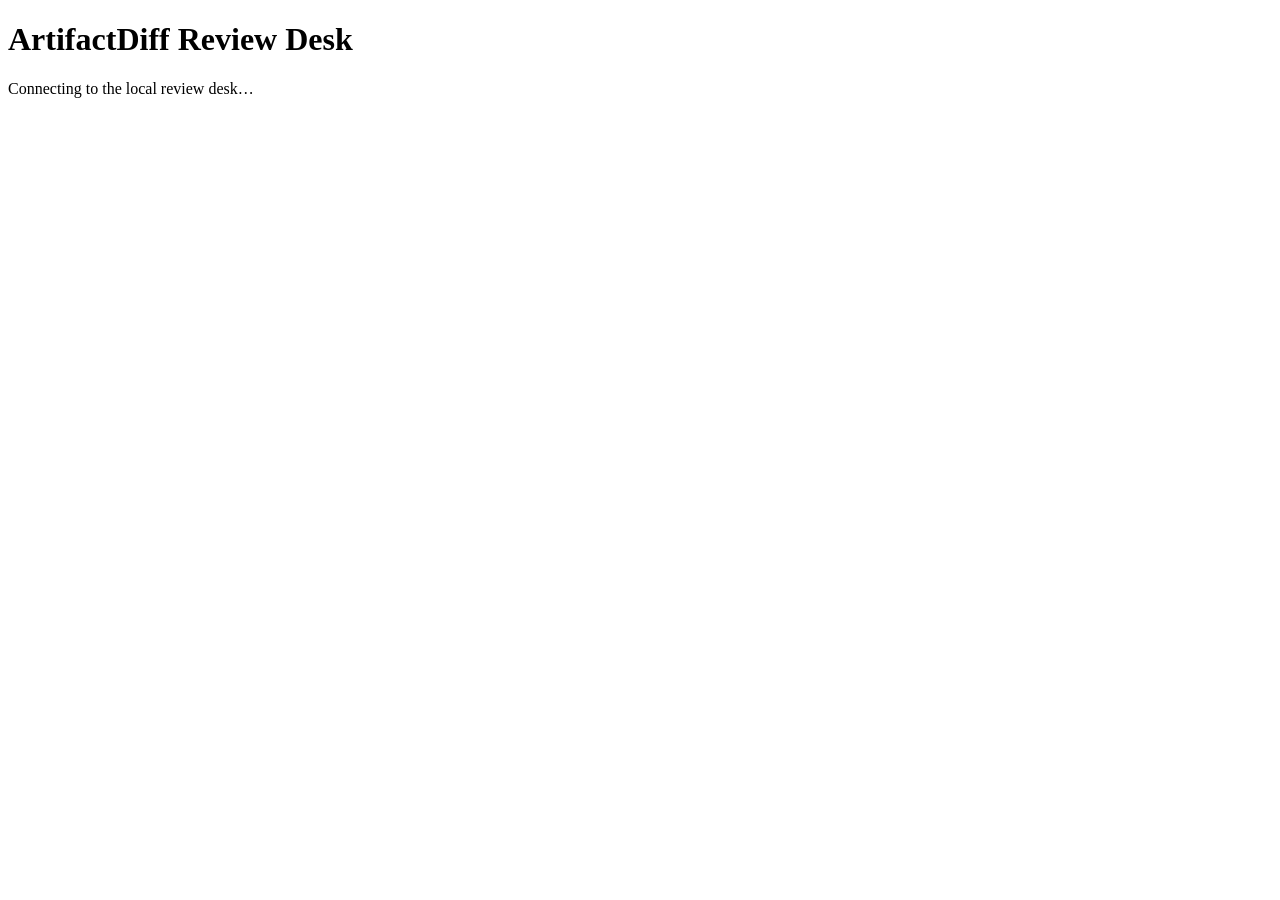
==== src/artifactdiff/review_web/assets/index.html @ 427d6cf1 "feat: serve secure local review shell" ====
<!doctype html>
<html lang="en">
  <head>
    <meta charset="utf-8">
    <meta name="viewport" content="width=device-width, initial-scale=1">
    <title>ArtifactDiff Review Desk</title>
    <link rel="stylesheet" href="/assets/styles.css">
  </head>
  <body>
    <main>
      <h1>ArtifactDiff Review Desk</h1>
      <p id="status" aria-live="polite">Connecting to the local review desk…</p>
    </main>
    <script src="/assets/app.js"></script>
  </body>
</html>
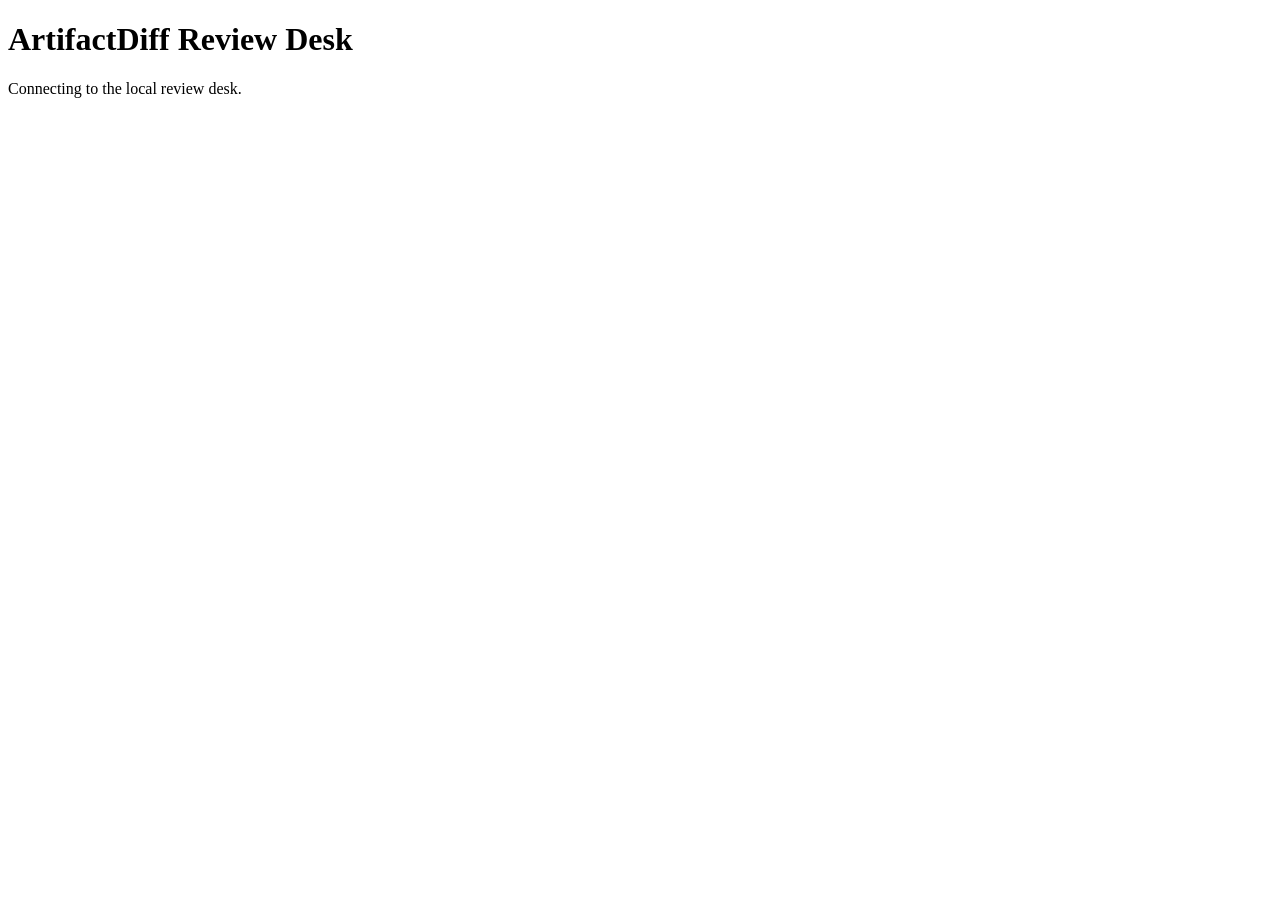
==== commit 900f5e4e: "fix: harden local review shell lifecycle" ====
--- a/src/artifactdiff/review_web/assets/index.html
+++ b/src/artifactdiff/review_web/assets/index.html
@@ -9,7 +9,7 @@
   <body>
     <main>
       <h1>ArtifactDiff Review Desk</h1>
-      <p id="status" aria-live="polite">Connecting to the local review desk…</p>
+      <p id="status" role="status" aria-live="polite">Connecting to the local review desk.</p>
     </main>
     <script src="/assets/app.js"></script>
   </body>
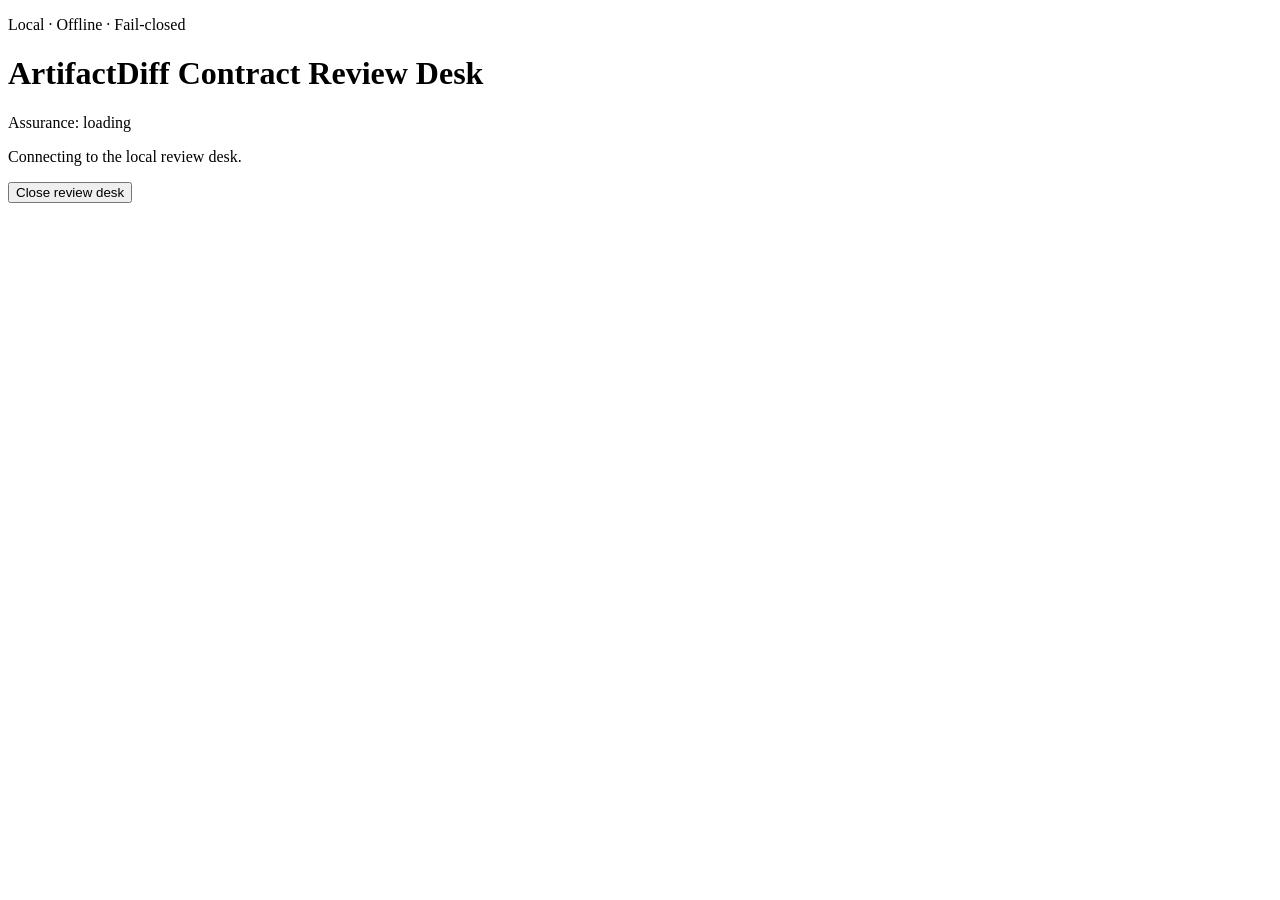
==== commit b1154303: "feat: add local contract review desk" ====
--- a/src/artifactdiff/review_web/assets/index.html
+++ b/src/artifactdiff/review_web/assets/index.html
@@ -6,10 +6,75 @@
     <title>ArtifactDiff Review Desk</title>
     <link rel="stylesheet" href="/assets/styles.css">
   </head>
-  <body>
-    <main>
-      <h1>ArtifactDiff Review Desk</h1>
+  <body data-state="connecting">
+    <header>
+      <p class="eyebrow">Local · Offline · Fail-closed</p>
+      <h1>ArtifactDiff Contract Review Desk</h1>
+      <p id="assurance" class="assurance">Assurance: loading</p>
+    </header>
+    <main id="workspace" tabindex="-1">
       <p id="status" role="status" aria-live="polite">Connecting to the local review desk.</p>
+      <section id="policy-panel" hidden aria-labelledby="policy-heading">
+        <h2 id="policy-heading">Pre-edit policy</h2>
+        <form id="policy-form">
+          <label>Rule ID <input name="rule_id" required pattern="[a-z][a-z0-9-]{0,63}"></label>
+          <label>Clause <input name="clause_label" required></label>
+          <label>Heading <input name="heading" required></label>
+          <label>Exact anchor <textarea name="anchor" required></textarea></label>
+          <label>Before <textarea name="before" required></textarea></label>
+          <label>After <textarea name="after" required></textarea></label>
+          <fieldset>
+            <legend>Protected contract-safe targets</legend>
+            <label><input type="checkbox" name="protect" value="parties" checked> Parties</label>
+            <label><input type="checkbox" name="protect" value="money" checked> Money</label>
+            <label><input type="checkbox" name="protect" value="currency" checked> Currency</label>
+            <label><input type="checkbox" name="protect" value="dates" checked> Dates</label>
+            <label><input type="checkbox" name="protect" value="durations" checked> Durations</label>
+            <label><input type="checkbox" name="protect" value="percentages" checked> Percentages</label>
+            <label><input type="checkbox" name="protect" value="headers" checked> Headers</label>
+            <label><input type="checkbox" name="protect" value="footers" checked> Footers</label>
+            <label><input type="checkbox" name="protect" value="signatures" checked> Signatures</label>
+            <label><input type="checkbox" name="protect" value="seals" checked> Seals</label>
+            <label><input type="checkbox" name="protect" value="attachments" checked> Attachments</label>
+          </fieldset>
+          <label>Metadata behavior <select name="metadata"><option value="review">Review</option><option value="ignore">Ignore (relaxation)</option></select></label>
+          <label>Pagination reflow <select name="pagination"><option value="review">Review</option><option value="fail">Fail</option></select></label>
+          <label>Visual unavailable <select name="visual_unavailable"><option value="review">Review</option><option value="fail">Fail</option></select></label>
+          <label>Evidence mode <select name="evidence"><option value="minimal">Minimal</option><option value="full">Full</option><option value="sealed">Sealed</option></select></label>
+          <label>Required plugins (JSON object) <textarea name="plugins">{}</textarea></label>
+          <button type="submit">Review canonical policy</button>
+        </form>
+        <section aria-labelledby="relaxations-heading">
+          <h3 id="relaxations-heading">Relaxations from contract-safe</h3>
+          <ul id="relaxations"></ul>
+        </section>
+        <pre id="policy-summary"></pre>
+        <button id="freeze-policy" type="button" disabled>Freeze local policy</button>
+      </section>
+      <section id="bundle-panel" hidden aria-labelledby="bundle-heading">
+        <h2 id="bundle-heading">Findings</h2>
+        <div class="verdicts"><p id="raw-verdict"></p><p id="effective-verdict" aria-live="polite"></p></div>
+        <p id="signature-status"></p>
+        <h3>Signed event history</h3><ol id="event-history"></ol>
+        <nav aria-label="Finding navigation">
+          <button id="previous-finding" type="button">Previous finding</button>
+          <button id="next-finding" type="button">Next finding</button>
+        </nav>
+        <ol id="finding-list"></ol>
+        <article id="finding-detail" tabindex="-1">
+          <h3 id="finding-title">Select a finding</h3>
+          <p id="finding-rule"></p><p id="finding-selector"></p>
+          <h4>Before</h4><pre id="before-excerpt"></pre>
+          <h4>After</h4><pre id="after-excerpt"></pre>
+          <p id="finding-remediation"></p>
+          <h4>Linked page crops</h4><ul id="visual-evidence"></ul>
+          <form id="approval-form" hidden>
+            <label>Approval reason <textarea name="reason" required minlength="3"></textarea></label>
+            <button type="submit">Sign approval for this finding</button>
+          </form>
+        </article>
+      </section>
+      <button id="shutdown" type="button">Close review desk</button>
     </main>
     <script src="/assets/app.js"></script>
   </body>
